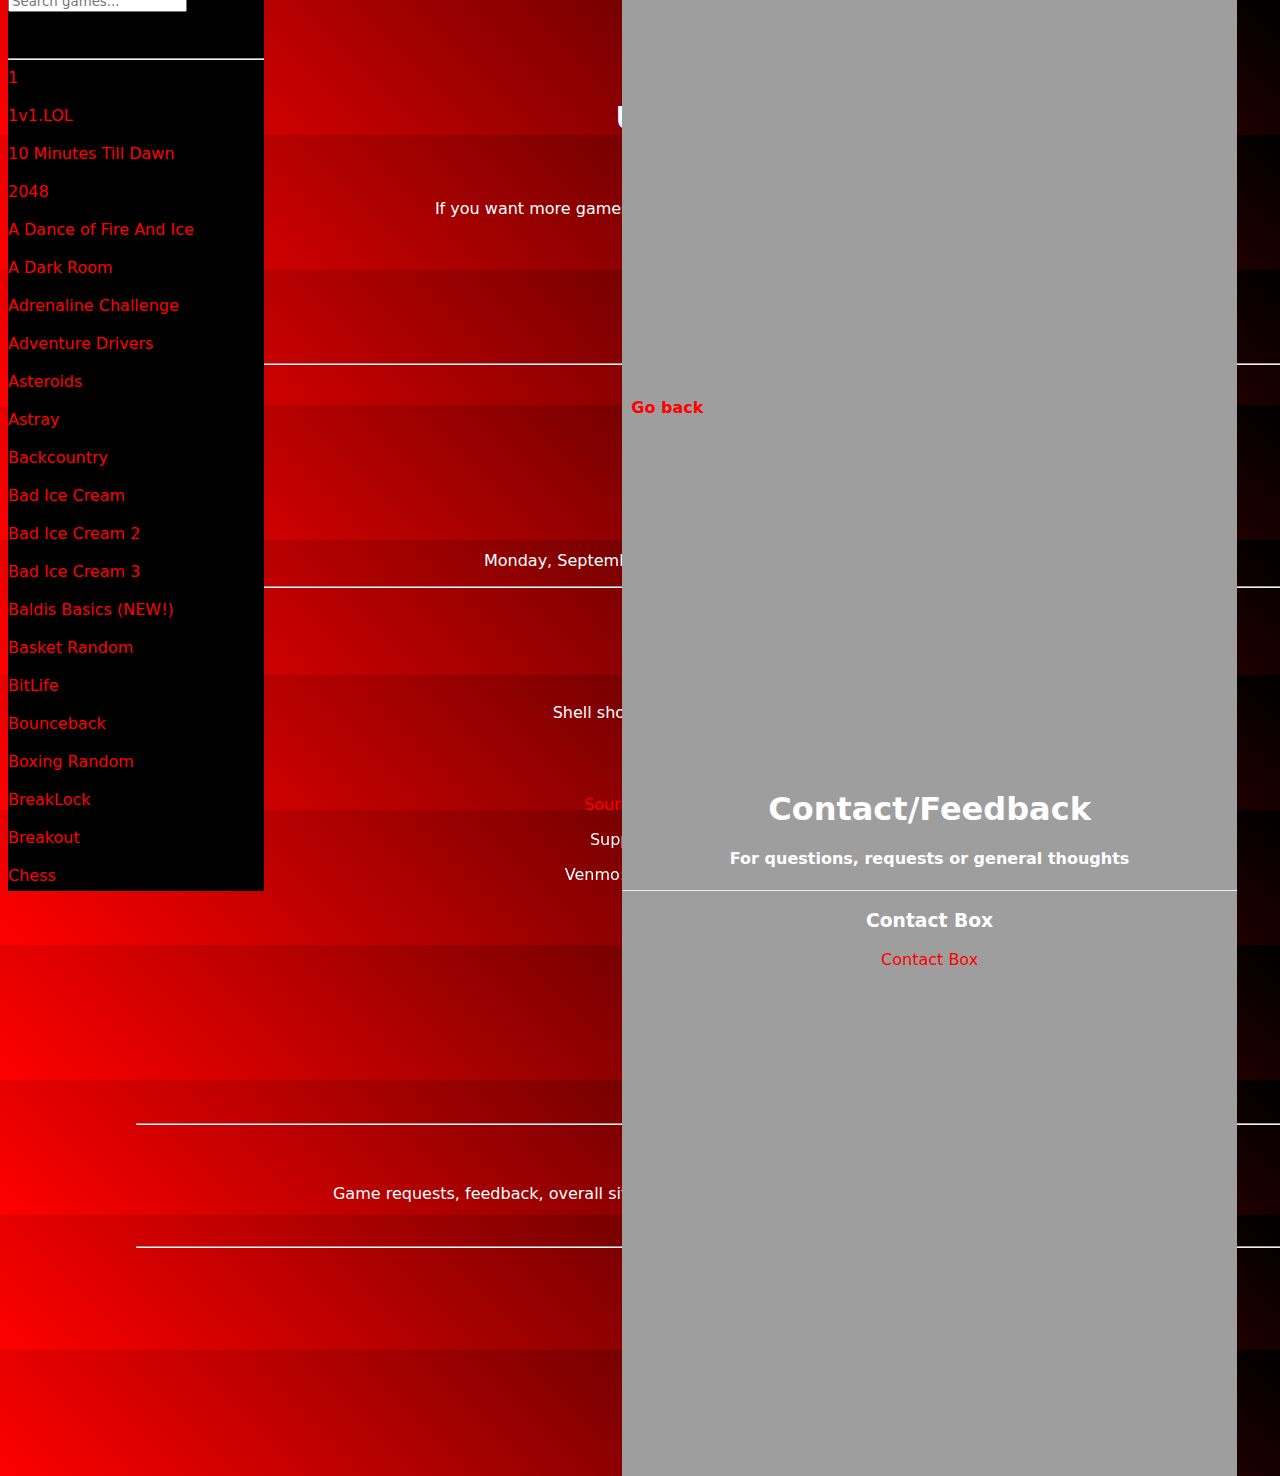
==== index.html @ 7733d987 "dd" ====
<!DOCTYPE html>
<html lang="en", id="html">
    <head>
    <meta charset="UTF-8">
    <meta name="description" content="The Best website for unblocked games!">
    <meta name="keywords" content="Games,Unblocked Games,Unity,WebGL,Unblocked,Google Sites,tyler's game hub,tyler's unblocked games,tyler's games unblocked">
    <meta name="author" content="">
    <meta name="viewport" content="width=device-width, initial-scale=1.0">
    <title>Games from yours truly: Logan</title>
    <link rel="icon" type="image/x-icon" href="https://cdn-icons-png.flaticon.com/512/5930/5930147.png">
    <link rel="stylesheet" href="style.css" />
    
  </head>

      <body>
        
         <div class="heading" id="heading", style="transition-duration: 500ms; overflow-x: scroll;">

          <h1>Unblocked Games</h1>
          <h4>Website by: Logan McDermott</h4>
          <p>If you want more games ask me in person or js email me ig (1loganmcd@gmail.com)</p>
          <a href="https://github.com/loganius-ii">Link to my github if  your interested</a>
          <div>
            <h4>Theme:</h4>
            <button id="rb">Red</button>
            <button id="gb">Green</button>
            <br><br>
            <hr>
            <h1>Announcements:</h1>
            <br>
            <p>Saturday, September 21-</p><b>Shell Shockers is now working!</b>
            <p>Monday, September 23-Many games added, please request more games</p>
            <hr>
            <h1>Recently Added:
            </h1>
            <br>
            <p>Shell shockers actually WORKS!!!! (Updated 9/23/2024)</p>
            <p>Minecraft 1.8.8 (Multiplayer)</p>
            <p>Wordle Unlimited</p>
            <p>Baldis Basics</p>
            <p>Drift Boss!</p>
            <p>Smash Karts</p>
            <p>Krew io</p>
            <p>Subway Surfers</p>
            <p>Getting Over It (Scratch)</p>
            <p>Kunker io</p>
            <p>Gartic Phone!</p>
            <p>More Coming Soon!</p>
            <hr>
            <h3>Want to contact me?</h1>
              <p>Game requests, feedback, overall site improvements and feature implementation. Your feedback is important!</p>
              <a href="index.html">Click here</a>
            <hr>
            <h1>Link to ROMs:</h1>
            <a href="https://drive.google.com/drive/folders/1i21xZNOgZLK6ZDEhJhfzi3HVEm09MRxJ">ROMS</a>
            <div class="contact" id="contact">
              <br>
              <h1>Contact/Feedback</h1>
              <h4>For questions, requests or general thoughts</h4>
              <hr>
              <h3>Contact Box</h3><!-- Start BawkBox Code--><script data-sil-id="66eb425a67c1b4001e994730">var loadWidget = function() { var d = document, w = window, l = window.location,p = l.protocol == "file:" ? "http://" : "//"; if (!w.WS) w.WS = {}; c = w.WS; var m=function(t, o){ var e = d.getElementsByTagName("script"); e=e[e.length-1]; var n = d.createElement(t); if (t=="script") {n.async=true;} for (k in o) n[k] = o[k]; e.parentNode.insertBefore(n, e)}; m("script", { src: p + "bawkbox.com/widget/contact/66eb425a67c1b4001e994730?page=" +encodeURIComponent(l+''), type: 'text/javascript' }); c.load_net = m; }; if(window.Squarespace){ document.addEventListener('DOMContentLoaded', loadWidget); setTimeOut(function(){ document.addEventListener('DOMContentLoaded', loadWidget); }, 3000) } else { loadWidget() } </script><div class="sil-widget-contact sil-widget" id="sil-widget-66eb425a67c1b4001e994730"><a href="//bawkbox.com/install/contact">Contact Box</a></div><!-- End BawkBox Code-->
              <br><br>
              <div class="exit"><a href="#contact"><h4>Go back</h4></a></div>
              
            </div>
          </div>
        
        </div>
        <br><br><br><br>
        <div class="item", id="item" style="height: 100%; bottom: 1%;">
          <input type="text" id="searchBox" placeholder="Search games..." onkeyup="searchGames()">
          <div id="searchResults"></div>
          <br><br>
          <hr>
          <a href="1">1</a>
          <br><br>
          <a href="1v1.lol">1v1.LOL</a>
          <br><br>
          <a href="10minutestilldawn">10 Minutes Till Dawn</a>
          <br><br>
          <a href="2048">2048</a>
          <br><br>
          <a href="adanceoffireandice">A Dance of Fire And Ice</a>
          <br><br>
          <a href="adarkroom">A Dark Room</a>
          <br><br>
          <a href="adrenalinechallenge">Adrenaline Challenge</a>
          <br><br>
          <a href="adventuredrivers">Adventure Drivers</a>
          <br><br>
          <a href="asteroids">Asteroids</a>
          <br><br>
          <a href="astray">Astray</a>
          <br><br>
          <a href="backcountry">Backcountry</a>
          <br><br>
          <a href="badicecream">Bad Ice Cream</a>
          <br><br>
          <a href="badicecream2">Bad Ice Cream 2</a>
          <br><br>
          <a href="badicecream3">Bad Ice Cream 3</a>
          <br><br>
          <a href="baldis-basics-master/">Baldis Basics (NEW!)</a>
          <br><br>
          <a href="basketrandom">Basket Random</a>
          <br><br>
          <a href="bitlife">BitLife</a>
          <br><br>
          <a href="bounceback">Bounceback</a>
          <br><br>
          <a href="boxingrandom">Boxing Random</a>
          <br><br>
          <a href="breaklock">BreakLock</a>
          <br><br>
          <a href="breakout">Breakout</a>
          <br><br>
          <a href="chess">Chess</a>
          <br><br>
          <a href="chromedino">Chrome Dino</a>
          <br><br>
          <a href="connect3">Connect 3</a>
          <br><br>
          <a href="cookieclicker">Cookie Clicker</a>
          <br><br>
          <a href="cubefield">Cubefield</a>
          <br><br>
          <a href="doodlejump">Doodle Jump</a>
          <br><br>
          <a href="driftboss/">Drift Boss</a>
          <br><br>
          <a href="ducklife">Duck Life</a>
          <br><br>
          <a href="ducklife2">Duck Life 2</a>
          <br><br>
          <a href="ducklife3">Duck Life 3</a>
          <br><br>
          <a href="ducklife4">Duck Life 4</a>
          <br><br>
          <a href="edgesurf">Edge Surf</a>
          
          <br><br>
          <a href="evilglitch">Evil Glitch</a>
          <br><br>
          <a href="factoryballsforever">Factory Balls Forever</a>
          <br><br>
          <a href="fireboyandwatergirlintheforesttemple">Fireboy and Watergirl in the Forest Temple</a>
          <br><br>
          <a href="flappybird">Flappy Bird</a>
          <br><br>
          <a href="friendlyfire">Friendly Fire</a>
          <br><br>
          <a href="garticphone/">Gartic Phone</a>
          <br><br>
          <a href="geometrydash">Geometry Dash</a>
          <br><br>
          <a href="gettingoverit/">Getting Over it (Scratch)</a>
          <br><br>
          <a href="gopherkart">Gopher Kart</a>
          <br><br>
          <a href="hextris">Hextris</a>
          <br><br>
          <a href="iceagebabyadventure">Ice Age Baby Adventure</a>
          <br><br>
          <a href="jumpingfrogspuzzle">Jumping frogs puzzle</a>
          <br><br>
          <a href="konnekt">Konnekt</a>
          <br><br>
          <a href="krewio/">Krew.io</a>
          <br><br>
          <a href="krunkerio/">Krunker.io</a>
          <br><br>
          <a href="minecraft0.30">Minecraft 0.30</a>
          <br><br>
          <a href="minecraft1.3">Minecraft 1.3</a>
          <br><br>
          <a href="minecraft1.5.2">Minecraft 1.5.2</a>
          <br><br>
          <a href="minecraft1.8/EaglercraftX_1.8_u32_Offline_Signed.html">Minecraft 1.8 (NEW!)</a>
          <br><br>
          <a href="minecraft1.8.8/eaglercraft.1.8.8.html">Minecraft 1.8.8 (Multiplayer Only)</a>
          <br><br>
          <a href="motox3m2">Moto X3M 2</a>
          <br><br>
          <a href="ovo">OvO</a>
          <br><br>
          <a href="pacman">Pac-Man</a>
          <br><br>
          <a href="pushback">Pushback</a>
          <br><br>
          <a href="racer">Racer</a>
          <br><br>
          <a href="radiusraid">Radius Raid</a>
          <br><br>
          <a href="retrobowl">Retro Bowl</a>
          <br><br>
          <a href="retrohaunt">Retrohaunt</a>
          <br><br>
          <a href="riddleschool">Riddle School</a>
          <br><br>
          <a href="riddleschool2">Riddle School 2</a>
          <br><br>
          <a href="riddleschool3">Riddle School 3</a>
          <br><br>
          <a href="riddleschool4">Riddle School 4</a>
          <br><br>
          <a href="riddleschool5">Riddle School 5</a>
          <br><br>
          <a href="roadblocks">Roadblocks</a>
          <br><br>
          <a href="run3/">Run 3</a>
          <br><br>
          <a href="sleepingbeauty">Sleeping Beauty</a>
          <br><br>
          <a href="slope">Slope</a>
          <br><br>
          <a href="snake">Snake</a>
          <br><br>
          <a href="snowrider3d">Snow Rider 3D</a>
          <br><br>
          <a href="smashcarts/">Smash Karts</a>
          <br><br>
          <a href="soccerrandom">Soccer Random</a>
          <br><br>
          <a href="spacecompany">Space Company</a>
          <br><br>
          <a href="spaceinvaders">Space Invaders</a>
          <br><br>
          <a href="subwaysurfers/">Subway Surfers</a>
          <br><br>
          <a href="main.html">Shell Shockers</a>
          <br><br>
          <a href="tetris">Tetris</a>
          <br><br>
          <a href="thechromaincident">The Chroma Incident</a>
          <br><br>
          <a href="thereisnogame">THERE IS NO GAME!</a>
          <br><br>
          <a href="towermaster">Tower Master</a>
          <br><br>
          <a href="tunnelrush">Tunnel Rush</a>
          <br><br>
          <a href="underrun">Under Run</a>
          <br><br>
          <a href="vex3">Vex 3</a>
          <br><br>
          <a href="vex4">Vex 4</a>
          <br><br>
          <a href="vex5">Vex 5</a>
          <br><br>
          <a href="vex6">Vex 6</a>
          <br><br>
          <a href="vex7">Vex 7</a>
          <br><br>
          <a href="volleyrandom">Volley Random</a>
          <br><br>
          <a href="webretro">Webretro (retro console emulator)</a>
          <br><br>
          <a href="wordle_ultd/">Wordle Unlimited (NEW!)</a>
          <br><br>
          <a href="worldshardestgame">World's Hardest Game</a>
          <br><br>
          <a href="worldshardestgame2">World's Hardest Game 2</a>
          <br><br>
          <a href="xx142b2.exe">xx142-b2.exe</a>
          <br><br>
          <a href="PlayStation/PlayStation.htm">Playstation Emulator (NEW!)</a>
          <br><br>
          <a href="PS2 Emulator/">PS 2 Emulator (WIP)</a>
          <br><br>
          <a href="VirtualXP/VirtualXP.htm">Windows XP Emulator (NEW!)</a>
        </div>
        <p>(More games coming soon!)</p>

        <footer>
            <div class="footer">
              <a href="https://github.com/loganius-ii/game">Source Code</a>
              &nbsp;
              <p>Support me!</p>
              <p>Venmo: @lil_lolo_jr</p>
              
            </div>
        </footer>
    </body>



    <script>
      const rb = document.getElementById("rb")
      const gb = document.getElementById("gb")
      const slider = document.getElementById('slider')
      const item = document.getElementById('item')
      


      item.style.transitionDuration = "1300ms"
      item.style.transform = "translateX(0)"

      if(!localStorage.getItem("restart")){
        localStorage.clear();
        localStorage.setItem("restart", "restart")
        
      }

      if(localStorage.getItem('color1')){
        document.querySelectorAll('a').forEach(link => {
          link.style.color = localStorage.getItem('color1');
      }
    )
        if(localStorage.getItem('color1') == "red"){
          document.getElementById("html").style.backgroundImage = "linear-gradient(45deg, red, rgb(0, 0, 0))";
        }
        else if(localStorage.getItem('color1') == 'green'){
          document.getElementById("html").style.backgroundImage = "linear-gradient(45deg, green, rgb(0, 0, 0))";
        }
    }
      else{
        document.getElementById("html").style.backgroundImage = "linear-gradient(45deg, red, rgb(0, 0, 0))";
      }


      rb.addEventListener("click", ()=>{
        console.log("Switched")
        localStorage.setItem('color1', 'red')
        document.querySelectorAll('a').forEach(link => {
    link.style.color = 'red';
        document.getElementById("html").style.backgroundImage = "linear-gradient(45deg, red, rgb(0, 0, 0))";
});
      })
      gb.addEventListener("click", ()=>{
        localStorage.setItem('color1','green')
        document.querySelectorAll('a').forEach(link => {
          link.style.color = 'green';
        })
        document.getElementById("html").style.backgroundImage = "linear-gradient(45deg, green, rgb(0, 0, 0))";
      })
      
      
      function searchGames() {
            const input = document.getElementById('searchBox').value.toLowerCase();
            const links = document.querySelectorAll('#item a');
            const resultsDiv = document.getElementById('searchResults');
            const color1 = localStorage.getItem('color1') || 'red'; // Default to black if color1 is not set
            const addedLinks = new Set(); // Track added links to avoid duplicates

            resultsDiv.innerHTML = '';
            resultsDiv.style.color = color1; // Apply the color from localStorage

            // If the input is empty, clear the results and return
            if (!input) {
                resultsDiv.style.display = 'none';
                return;
            } else {
                resultsDiv.style.display = 'block';
            }

            let found = false;
            links.forEach(link => {
                const linkText = link.textContent.toLowerCase();
                if (linkText.includes(input) && !addedLinks.has(linkText)) {
                    resultsDiv.innerHTML += `<a href="${link.getAttribute('href')}" style="color:${color1}">${link.textContent}</a><br><br>`;
                    addedLinks.add(linkText); // Add the link to the set to avoid duplicates
                    found = true;
                }
            });

            if (!found) {
                resultsDiv.innerHTML = 'No matches found.';
            }
        }
    </script>
</html>
---- style.css ----
* {
  font-family: system-ui, -apple-system, BlinkMacSystemFont, 'Segoe UI', Roboto, Oxygen, Ubuntu, Cantarell, 'Open Sans', 'Helvetica Neue', sans-serif;
}

html {
  
  background-image: (45deg, red, rgb(0, 0, 0));
  color: #ffffff;
  font-family: Inter sans-serif;
  transition-duration: 500ms;
  }
  .heading {
    text-align: center;
    position: absolute;
    width: 100%;
    padding: 10%;
    top: -50px;

              }
  .footer {
    position: fixed;
    left: 0;
    bottom:0;
    width: 100%;
    text-align: center;
  }
  a:link {
    color: #ff0000;
    background-color: transparent;
    text-decoration: none;
    transition-duration: 500ms;
  }
  a:visited {
    color: #ffee02;
    background-color: transparent;
    text-decoration: none;
  }
  a:hover {
    color: #ff0000;
    background-color: transparent;
    text-decoration: none;
    font-size: larger;
  }

div.item {
  width: 20vw;
  height: 95%;
  background-color: #000000;
  position: fixed;
  overflow: scroll;
  transition-duration: 500ms;

  transform: translateX(-100%);
}


.switch {
  position: relative;
  display: inline-block;
  width: 60px;
  height: 34px;
  padding: 2px;
}

.switch input {
  opacity: 0;
  width: 0;
  height: 0;
}

.slider {
  position: absolute;
  top: 0;
  left: 0;
  right: 0;
  bottom: 0;
  background-color: #ccc;
  transition: .4s;
  border-radius: 34px;
}

.slider:before {
  position: absolute;
  content: "";
  height: 26px;
  width: 26px;
  left: 4px;
  bottom: 4px;
  background-color: white;
  transition: .4s;
  border-radius: 50%;
}

.switch input:checked + .slider {
  background-color: #000000;
}

.switch input:checked + .slider:before {
  transform: translateX(26px);
}

.contact {
  left: 40%;
  top: -20%;
  position: absolute;
  width: 40%;
  height: 200%;
  background-color: rgb(158, 158, 158);
  align-items: center;
  align-content: center;
  transition-duration: 500ms;
  z-index: 1;
  
  
}

.contact h1 {
  margin-top: -400px;
}
.exit {
  position: absolute;
  height: 10px;
  width: 90px;
  top: 24%;
  left: auto;
  transition-duration: 400ms;
  z-index: 20;
}

.exit:hover {
  transform: translateY(-10px);
  cursor: pointer;

}

 .contact:target{
  display: none;
}

button {
  background-color: white;
  border-radius: 10px;
  width: 100px;
  font-family:'Franklin Gothic Medium', 'Arial Narrow', Arial, sans-serif;
  transition-duration: 500ms;
}

button:hover{
  background-color: #ccc;
  transform: scale(1.2);
}
/* Add this to your existing CSS */

@keyframes fadeIn {
  from {
    opacity: 0;
  }
  to {
    opacity: 1;
  }
}

body {
  animation: fadeIn 1.5s ease-in-out;
}
/* Add this to your existing CSS */

@keyframes slideIn {
  from {
    transform: translateX(-100%);
  }
  to {
    transform: translateX(0);
  }
}

div.item {
  animation: slideIn 1s ease-out forwards;
}
/* Add this to your existing CSS */

@keyframes bounceIn {
  0% {
    transform: scale(0.3);
    opacity: 0;
  }
  50% {
    transform: scale(1.05);
    opacity: 1;
  }
  70% {
    transform: scale(0.9);
  }
  100% {
    transform: scale(1);
  }
}

.heading h1, .heading h4 {
  animation: bounceIn 1s ease-out;
}
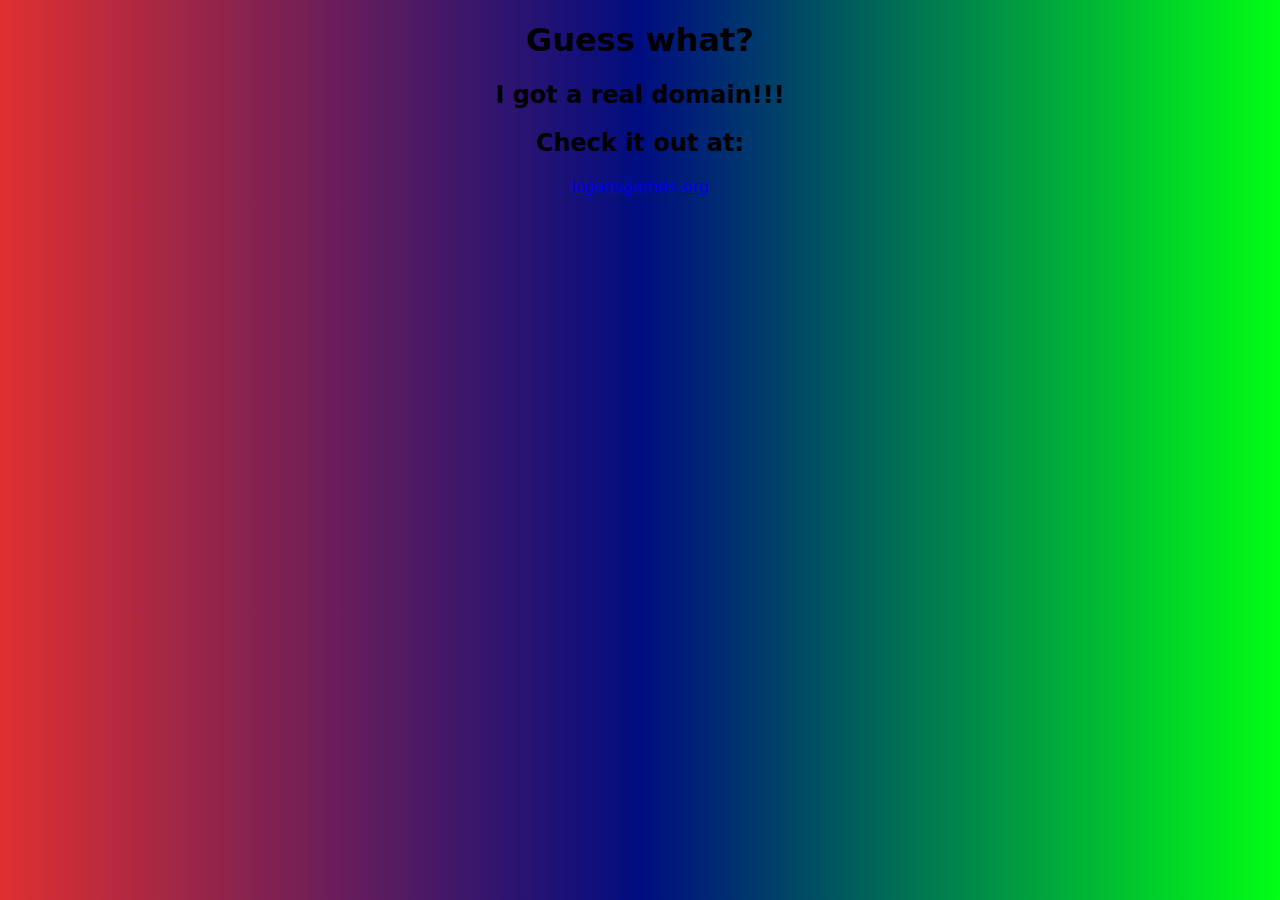
==== commit 5535331d: "d" ====
--- a/index.html
+++ b/index.html
@@ -1,372 +1,22 @@
 <!DOCTYPE html>
-<html lang="en", id="html">
-    <head>
-    <meta charset="UTF-8">
-    <meta name="description" content="The Best website for unblocked games!">
-    <meta name="keywords" content="Games,Unblocked Games,Unity,WebGL,Unblocked,Google Sites,tyler's game hub,tyler's unblocked games,tyler's games unblocked">
-    <meta name="author" content="">
-    <meta name="viewport" content="width=device-width, initial-scale=1.0">
-    <title>Games from yours truly: Logan</title>
-    <link rel="icon" type="image/x-icon" href="https://cdn-icons-png.flaticon.com/512/5930/5930147.png">
-    <link rel="stylesheet" href="style.css" />
-    
-  </head>
+<html lang="en">
+<head>
+  <meta charset="UTF-8">
+  <meta name="viewport" content="width=device-width, initial-scale=1.0">
+  <title>GUESS WHAT?!</title>
 
-      <body>
-        
-         <div class="heading" id="heading", style="transition-duration: 500ms; overflow-x: scroll;">
-
-          <h1>Unblocked Games</h1>
-          <h4>Website by: Logan McDermott</h4>
-          <p>If you want more games ask me in person or js email me ig (1loganmcd@gmail.com)</p>
-          <a href="https://github.com/loganius-ii">Link to my github if  your interested</a>
-          <div>
-            <h4>Theme:</h4>
-            <button id="rb">Red</button>
-            <button id="gb">Green</button>
-            <br><br>
-            <hr>
-            <h1>Announcements:</h1>
-            <br>
-            <p>Saturday, September 21-</p><b>Shell Shockers is now working!</b>
-            <p>Monday, September 23-Many games added, please request more games</p>
-            <hr>
-            <h1>Recently Added:
-            </h1>
-            <br>
-            <p>Shell shockers actually WORKS!!!! (Updated 9/23/2024)</p>
-            <p>Minecraft 1.8.8 (Multiplayer)</p>
-            <p>Wordle Unlimited</p>
-            <p>Baldis Basics</p>
-            <p>Drift Boss!</p>
-            <p>Smash Karts</p>
-            <p>Krew io</p>
-            <p>Subway Surfers</p>
-            <p>Getting Over It (Scratch)</p>
-            <p>Kunker io</p>
-            <p>Gartic Phone!</p>
-            <p>More Coming Soon!</p>
-            <hr>
-            <h3>Want to contact me?</h1>
-              <p>Game requests, feedback, overall site improvements and feature implementation. Your feedback is important!</p>
-              <a href="index.html">Click here</a>
-            <hr>
-            <h1>Link to ROMs:</h1>
-            <a href="https://drive.google.com/drive/folders/1i21xZNOgZLK6ZDEhJhfzi3HVEm09MRxJ">ROMS</a>
-            <div class="contact" id="contact">
-              <br>
-              <h1>Contact/Feedback</h1>
-              <h4>For questions, requests or general thoughts</h4>
-              <hr>
-              <h3>Contact Box</h3><!-- Start BawkBox Code--><script data-sil-id="66eb425a67c1b4001e994730">var loadWidget = function() { var d = document, w = window, l = window.location,p = l.protocol == "file:" ? "http://" : "//"; if (!w.WS) w.WS = {}; c = w.WS; var m=function(t, o){ var e = d.getElementsByTagName("script"); e=e[e.length-1]; var n = d.createElement(t); if (t=="script") {n.async=true;} for (k in o) n[k] = o[k]; e.parentNode.insertBefore(n, e)}; m("script", { src: p + "bawkbox.com/widget/contact/66eb425a67c1b4001e994730?page=" +encodeURIComponent(l+''), type: 'text/javascript' }); c.load_net = m; }; if(window.Squarespace){ document.addEventListener('DOMContentLoaded', loadWidget); setTimeOut(function(){ document.addEventListener('DOMContentLoaded', loadWidget); }, 3000) } else { loadWidget() } </script><div class="sil-widget-contact sil-widget" id="sil-widget-66eb425a67c1b4001e994730"><a href="//bawkbox.com/install/contact">Contact Box</a></div><!-- End BawkBox Code-->
-              <br><br>
-              <div class="exit"><a href="#contact"><h4>Go back</h4></a></div>
-              
-            </div>
-          </div>
-        
-        </div>
-        <br><br><br><br>
-        <div class="item", id="item" style="height: 100%; bottom: 1%;">
-          <input type="text" id="searchBox" placeholder="Search games..." onkeyup="searchGames()">
-          <div id="searchResults"></div>
-          <br><br>
-          <hr>
-          <a href="1">1</a>
-          <br><br>
-          <a href="1v1.lol">1v1.LOL</a>
-          <br><br>
-          <a href="10minutestilldawn">10 Minutes Till Dawn</a>
-          <br><br>
-          <a href="2048">2048</a>
-          <br><br>
-          <a href="adanceoffireandice">A Dance of Fire And Ice</a>
-          <br><br>
-          <a href="adarkroom">A Dark Room</a>
-          <br><br>
-          <a href="adrenalinechallenge">Adrenaline Challenge</a>
-          <br><br>
-          <a href="adventuredrivers">Adventure Drivers</a>
-          <br><br>
-          <a href="asteroids">Asteroids</a>
-          <br><br>
-          <a href="astray">Astray</a>
-          <br><br>
-          <a href="backcountry">Backcountry</a>
-          <br><br>
-          <a href="badicecream">Bad Ice Cream</a>
-          <br><br>
-          <a href="badicecream2">Bad Ice Cream 2</a>
-          <br><br>
-          <a href="badicecream3">Bad Ice Cream 3</a>
-          <br><br>
-          <a href="baldis-basics-master/">Baldis Basics (NEW!)</a>
-          <br><br>
-          <a href="basketrandom">Basket Random</a>
-          <br><br>
-          <a href="bitlife">BitLife</a>
-          <br><br>
-          <a href="bounceback">Bounceback</a>
-          <br><br>
-          <a href="boxingrandom">Boxing Random</a>
-          <br><br>
-          <a href="breaklock">BreakLock</a>
-          <br><br>
-          <a href="breakout">Breakout</a>
-          <br><br>
-          <a href="chess">Chess</a>
-          <br><br>
-          <a href="chromedino">Chrome Dino</a>
-          <br><br>
-          <a href="connect3">Connect 3</a>
-          <br><br>
-          <a href="cookieclicker">Cookie Clicker</a>
-          <br><br>
-          <a href="cubefield">Cubefield</a>
-          <br><br>
-          <a href="doodlejump">Doodle Jump</a>
-          <br><br>
-          <a href="driftboss/">Drift Boss</a>
-          <br><br>
-          <a href="ducklife">Duck Life</a>
-          <br><br>
-          <a href="ducklife2">Duck Life 2</a>
-          <br><br>
-          <a href="ducklife3">Duck Life 3</a>
-          <br><br>
-          <a href="ducklife4">Duck Life 4</a>
-          <br><br>
-          <a href="edgesurf">Edge Surf</a>
-          
-          <br><br>
-          <a href="evilglitch">Evil Glitch</a>
-          <br><br>
-          <a href="factoryballsforever">Factory Balls Forever</a>
-          <br><br>
-          <a href="fireboyandwatergirlintheforesttemple">Fireboy and Watergirl in the Forest Temple</a>
-          <br><br>
-          <a href="flappybird">Flappy Bird</a>
-          <br><br>
-          <a href="friendlyfire">Friendly Fire</a>
-          <br><br>
-          <a href="garticphone/">Gartic Phone</a>
-          <br><br>
-          <a href="geometrydash">Geometry Dash</a>
-          <br><br>
-          <a href="gettingoverit/">Getting Over it (Scratch)</a>
-          <br><br>
-          <a href="gopherkart">Gopher Kart</a>
-          <br><br>
-          <a href="hextris">Hextris</a>
-          <br><br>
-          <a href="iceagebabyadventure">Ice Age Baby Adventure</a>
-          <br><br>
-          <a href="jumpingfrogspuzzle">Jumping frogs puzzle</a>
-          <br><br>
-          <a href="konnekt">Konnekt</a>
-          <br><br>
-          <a href="krewio/">Krew.io</a>
-          <br><br>
-          <a href="krunkerio/">Krunker.io</a>
-          <br><br>
-          <a href="minecraft0.30">Minecraft 0.30</a>
-          <br><br>
-          <a href="minecraft1.3">Minecraft 1.3</a>
-          <br><br>
-          <a href="minecraft1.5.2">Minecraft 1.5.2</a>
-          <br><br>
-          <a href="minecraft1.8/EaglercraftX_1.8_u32_Offline_Signed.html">Minecraft 1.8 (NEW!)</a>
-          <br><br>
-          <a href="minecraft1.8.8/eaglercraft.1.8.8.html">Minecraft 1.8.8 (Multiplayer Only)</a>
-          <br><br>
-          <a href="motox3m2">Moto X3M 2</a>
-          <br><br>
-          <a href="ovo">OvO</a>
-          <br><br>
-          <a href="pacman">Pac-Man</a>
-          <br><br>
-          <a href="pushback">Pushback</a>
-          <br><br>
-          <a href="racer">Racer</a>
-          <br><br>
-          <a href="radiusraid">Radius Raid</a>
-          <br><br>
-          <a href="retrobowl">Retro Bowl</a>
-          <br><br>
-          <a href="retrohaunt">Retrohaunt</a>
-          <br><br>
-          <a href="riddleschool">Riddle School</a>
-          <br><br>
-          <a href="riddleschool2">Riddle School 2</a>
-          <br><br>
-          <a href="riddleschool3">Riddle School 3</a>
-          <br><br>
-          <a href="riddleschool4">Riddle School 4</a>
-          <br><br>
-          <a href="riddleschool5">Riddle School 5</a>
-          <br><br>
-          <a href="roadblocks">Roadblocks</a>
-          <br><br>
-          <a href="run3/">Run 3</a>
-          <br><br>
-          <a href="sleepingbeauty">Sleeping Beauty</a>
-          <br><br>
-          <a href="slope">Slope</a>
-          <br><br>
-          <a href="snake">Snake</a>
-          <br><br>
-          <a href="snowrider3d">Snow Rider 3D</a>
-          <br><br>
-          <a href="smashcarts/">Smash Karts</a>
-          <br><br>
-          <a href="soccerrandom">Soccer Random</a>
-          <br><br>
-          <a href="spacecompany">Space Company</a>
-          <br><br>
-          <a href="spaceinvaders">Space Invaders</a>
-          <br><br>
-          <a href="subwaysurfers/">Subway Surfers</a>
-          <br><br>
-          <a href="main.html">Shell Shockers</a>
-          <br><br>
-          <a href="tetris">Tetris</a>
-          <br><br>
-          <a href="thechromaincident">The Chroma Incident</a>
-          <br><br>
-          <a href="thereisnogame">THERE IS NO GAME!</a>
-          <br><br>
-          <a href="towermaster">Tower Master</a>
-          <br><br>
-          <a href="tunnelrush">Tunnel Rush</a>
-          <br><br>
-          <a href="underrun">Under Run</a>
-          <br><br>
-          <a href="vex3">Vex 3</a>
-          <br><br>
-          <a href="vex4">Vex 4</a>
-          <br><br>
-          <a href="vex5">Vex 5</a>
-          <br><br>
-          <a href="vex6">Vex 6</a>
-          <br><br>
-          <a href="vex7">Vex 7</a>
-          <br><br>
-          <a href="volleyrandom">Volley Random</a>
-          <br><br>
-          <a href="webretro">Webretro (retro console emulator)</a>
-          <br><br>
-          <a href="wordle_ultd/">Wordle Unlimited (NEW!)</a>
-          <br><br>
-          <a href="worldshardestgame">World's Hardest Game</a>
-          <br><br>
-          <a href="worldshardestgame2">World's Hardest Game 2</a>
-          <br><br>
-          <a href="xx142b2.exe">xx142-b2.exe</a>
-          <br><br>
-          <a href="PlayStation/PlayStation.htm">Playstation Emulator (NEW!)</a>
-          <br><br>
-          <a href="PS2 Emulator/">PS 2 Emulator (WIP)</a>
-          <br><br>
-          <a href="VirtualXP/VirtualXP.htm">Windows XP Emulator (NEW!)</a>
-        </div>
-        <p>(More games coming soon!)</p>
-
-        <footer>
-            <div class="footer">
-              <a href="https://github.com/loganius-ii/game">Source Code</a>
-              &nbsp;
-              <p>Support me!</p>
-              <p>Venmo: @lil_lolo_jr</p>
-              
-            </div>
-        </footer>
-    </body>
-
-
-
-    <script>
-      const rb = document.getElementById("rb")
-      const gb = document.getElementById("gb")
-      const slider = document.getElementById('slider')
-      const item = document.getElementById('item')
-      
-
-
-      item.style.transitionDuration = "1300ms"
-      item.style.transform = "translateX(0)"
-
-      if(!localStorage.getItem("restart")){
-        localStorage.clear();
-        localStorage.setItem("restart", "restart")
-        
-      }
-
-      if(localStorage.getItem('color1')){
-        document.querySelectorAll('a').forEach(link => {
-          link.style.color = localStorage.getItem('color1');
-      }
-    )
-        if(localStorage.getItem('color1') == "red"){
-          document.getElementById("html").style.backgroundImage = "linear-gradient(45deg, red, rgb(0, 0, 0))";
-        }
-        else if(localStorage.getItem('color1') == 'green'){
-          document.getElementById("html").style.backgroundImage = "linear-gradient(45deg, green, rgb(0, 0, 0))";
-        }
+</head>
+<body>
+  <style>
+    html{
+      text-align: center;
+      font-family: system-ui, -apple-system, BlinkMacSystemFont, 'Segoe UI', Roboto, Oxygen, Ubuntu, Cantarell, 'Open Sans', 'Helvetica Neue', sans-serif;
+      background-image: linear-gradient(to left, rgb(0, 255, 21), rgb(0, 13, 128), rgb(223, 48, 48));
     }
-      else{
-        document.getElementById("html").style.backgroundImage = "linear-gradient(45deg, red, rgb(0, 0, 0))";
-      }
-
-
-      rb.addEventListener("click", ()=>{
-        console.log("Switched")
-        localStorage.setItem('color1', 'red')
-        document.querySelectorAll('a').forEach(link => {
-    link.style.color = 'red';
-        document.getElementById("html").style.backgroundImage = "linear-gradient(45deg, red, rgb(0, 0, 0))";
-});
-      })
-      gb.addEventListener("click", ()=>{
-        localStorage.setItem('color1','green')
-        document.querySelectorAll('a').forEach(link => {
-          link.style.color = 'green';
-        })
-        document.getElementById("html").style.backgroundImage = "linear-gradient(45deg, green, rgb(0, 0, 0))";
-      })
-      
-      
-      function searchGames() {
-            const input = document.getElementById('searchBox').value.toLowerCase();
-            const links = document.querySelectorAll('#item a');
-            const resultsDiv = document.getElementById('searchResults');
-            const color1 = localStorage.getItem('color1') || 'red'; // Default to black if color1 is not set
-            const addedLinks = new Set(); // Track added links to avoid duplicates
-
-            resultsDiv.innerHTML = '';
-            resultsDiv.style.color = color1; // Apply the color from localStorage
-
-            // If the input is empty, clear the results and return
-            if (!input) {
-                resultsDiv.style.display = 'none';
-                return;
-            } else {
-                resultsDiv.style.display = 'block';
-            }
-
-            let found = false;
-            links.forEach(link => {
-                const linkText = link.textContent.toLowerCase();
-                if (linkText.includes(input) && !addedLinks.has(linkText)) {
-                    resultsDiv.innerHTML += `<a href="${link.getAttribute('href')}" style="color:${color1}">${link.textContent}</a><br><br>`;
-                    addedLinks.add(linkText); // Add the link to the set to avoid duplicates
-                    found = true;
-                }
-            });
-
-            if (!found) {
-                resultsDiv.innerHTML = 'No matches found.';
-            }
-        }
-    </script>
-</html>
-
+  </style>
+  <h1>Guess what?</h1>
+  <h2>I got a real domain!!!</h2>
+  <h2>Check it out at:</h2>
+  <a href="logansgames.org">logansgames.org</a>
+</body>
+</html>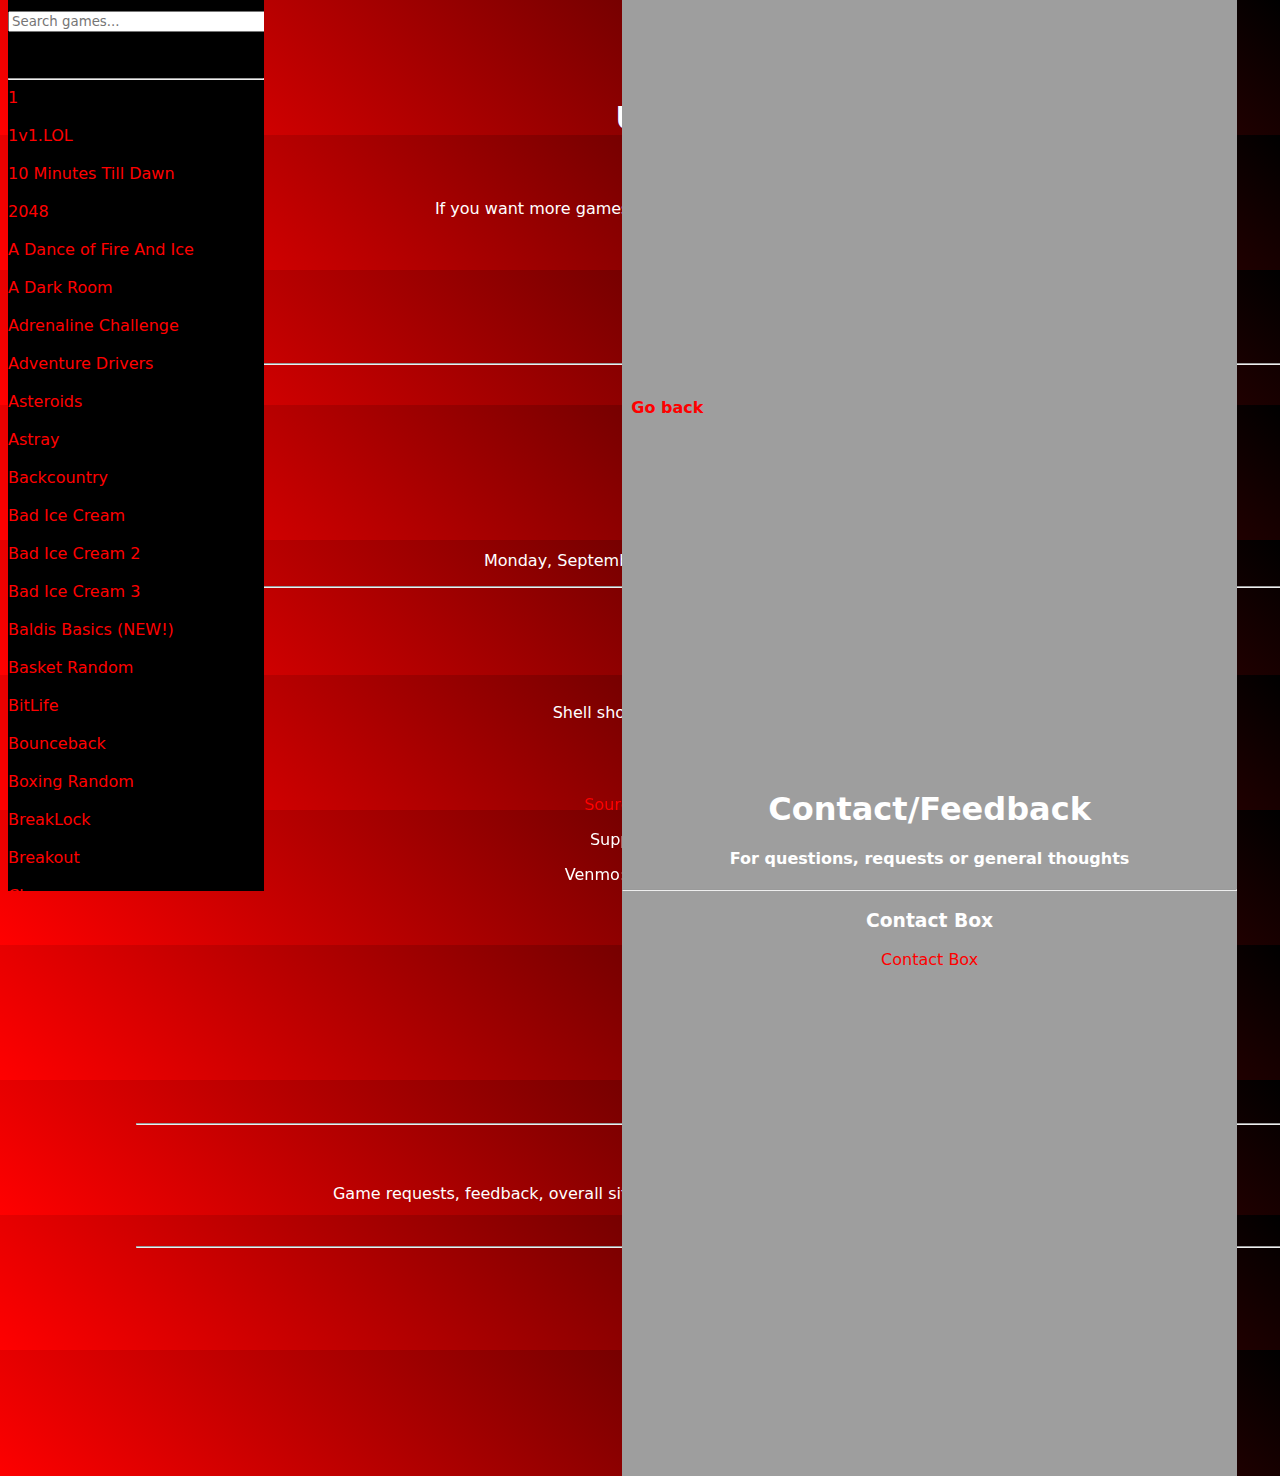
==== commit 8b6b13a3: "Rename old.html to index.html" ====
--- a/index.html
+++ b/index.html
@@ -1,22 +1,374 @@
 <!DOCTYPE html>
-<html lang="en">
-<head>
-  <meta charset="UTF-8">
-  <meta name="viewport" content="width=device-width, initial-scale=1.0">
-  <title>GUESS WHAT?!</title>
-
-</head>
-<body>
-  <style>
-    html{
-      text-align: center;
-      font-family: system-ui, -apple-system, BlinkMacSystemFont, 'Segoe UI', Roboto, Oxygen, Ubuntu, Cantarell, 'Open Sans', 'Helvetica Neue', sans-serif;
-      background-image: linear-gradient(to left, rgb(0, 255, 21), rgb(0, 13, 128), rgb(223, 48, 48));
+<html lang="en", id="html">
+    <head>
+    <meta charset="UTF-8">
+    <meta name="description" content="Educational Games for learning K-12 students!">
+    <meta name="keywords" content="educational games, learning games, HTML5 games, school-friendly games, online learning, interactive learning, math games, logic puzzles, problem-solving, educational technology, student resources, educational entertainment, fun learning activities, safe for school, unblocked games">
+    <meta name="author" content="Educators Rising">
+    <meta name="viewport" content="width=device-width, initial-scale=1.0">
+    <title>Games from yours truly: Logan</title>
+    <link rel="icon" type="image/x-icon" href="https://cdn-icons-png.flaticon.com/512/5930/5930147.png">
+    <link rel="stylesheet" href="style.css" />
+    
+  </head>
+
+      <body>
+        
+         <div class="heading" id="heading", style="transition-duration: 500ms; overflow-x: scroll;">
+
+          <h1>Unblocked Games</h1>
+          <h4>Website by: Logan McDermott</h4>
+          <p>If you want more games ask me in person or js email me ig (1loganmcd@gmail.com)</p>
+          <a href="https://github.com/loganius-ii">Link to my github if  your interested</a>
+          <div>
+            <h4>Theme:</h4>
+            <button id="rb">Red</button>
+            <button id="gb">Green</button>
+            <br><br>
+            <hr>
+            <h1>Announcements:</h1>
+            <br>
+            <p>Saturday, September 21-</p><b>Shell Shockers is now working!</b>
+            <p>Monday, September 23-Many games added, please request more games</p>
+            <hr>
+            <h1>Recently Added:
+            </h1>
+            <br>
+            <p>Shell shockers actually WORKS!!!! (Updated 9/23/2024)</p>
+            <p>Minecraft 1.8.8 (Multiplayer)</p>
+            <p>Wordle Unlimited</p>
+            <p>Baldis Basics</p>
+            <p>Drift Boss!</p>
+            <p>Smash Karts</p>
+            <p>Krew io</p>
+            <p>Subway Surfers</p>
+            <p>Getting Over It (Scratch)</p>
+            <p>Kunker io</p>
+            <p>Gartic Phone!</p>
+            <p>More Coming Soon!</p>
+            <hr>
+            <h3>Want to contact me?</h1>
+              <p>Game requests, feedback, overall site improvements and feature implementation. Your feedback is important!</p>
+              <a href="index.html">Click here</a>
+            <hr>
+            <h1>Link to ROMs:</h1>
+            <a href="https://drive.google.com/drive/folders/1i21xZNOgZLK6ZDEhJhfzi3HVEm09MRxJ">ROMS</a>
+            <div class="contact" id="contact">
+              <br>
+              <h1>Contact/Feedback</h1>
+              <h4>For questions, requests or general thoughts</h4>
+              <hr>
+              <h3>Contact Box</h3><!-- Start BawkBox Code--><script data-sil-id="66eb425a67c1b4001e994730">var loadWidget = function() { var d = document, w = window, l = window.location,p = l.protocol == "file:" ? "http://" : "//"; if (!w.WS) w.WS = {}; c = w.WS; var m=function(t, o){ var e = d.getElementsByTagName("script"); e=e[e.length-1]; var n = d.createElement(t); if (t=="script") {n.async=true;} for (k in o) n[k] = o[k]; e.parentNode.insertBefore(n, e)}; m("script", { src: p + "bawkbox.com/widget/contact/66eb425a67c1b4001e994730?page=" +encodeURIComponent(l+''), type: 'text/javascript' }); c.load_net = m; }; if(window.Squarespace){ document.addEventListener('DOMContentLoaded', loadWidget); setTimeOut(function(){ document.addEventListener('DOMContentLoaded', loadWidget); }, 3000) } else { loadWidget() } </script><div class="sil-widget-contact sil-widget" id="sil-widget-66eb425a67c1b4001e994730"><a href="//bawkbox.com/install/contact">Contact Box</a></div><!-- End BawkBox Code-->
+              <br><br>
+              <div class="exit"><a href="#contact"><h4>Go back</h4></a></div>
+              
+            </div>
+          </div>
+        
+        </div>
+        <br><br><br><br>
+        <div class="item", id="item" style="height: 100%; bottom: 1%;">
+          <div class="searchContainer">
+          <input type="text" id="searchBox" placeholder="Search games..." onkeyup="searchGames()">
+          <div id="searchResults"></div>
+          </div>
+          <br><br>
+          <hr>
+          <a href="1">1</a>
+          <br><br>
+          <a href="1v1.lol">1v1.LOL</a>
+          <br><br>
+          <a href="10minutestilldawn">10 Minutes Till Dawn</a>
+          <br><br>
+          <a href="2048">2048</a>
+          <br><br>
+          <a href="adanceoffireandice">A Dance of Fire And Ice</a>
+          <br><br>
+          <a href="adarkroom">A Dark Room</a>
+          <br><br>
+          <a href="adrenalinechallenge">Adrenaline Challenge</a>
+          <br><br>
+          <a href="adventuredrivers">Adventure Drivers</a>
+          <br><br>
+          <a href="asteroids">Asteroids</a>
+          <br><br>
+          <a href="astray">Astray</a>
+          <br><br>
+          <a href="backcountry">Backcountry</a>
+          <br><br>
+          <a href="badicecream">Bad Ice Cream</a>
+          <br><br>
+          <a href="badicecream2">Bad Ice Cream 2</a>
+          <br><br>
+          <a href="badicecream3">Bad Ice Cream 3</a>
+          <br><br>
+          <a href="baldis-basics-master/">Baldis Basics (NEW!)</a>
+          <br><br>
+          <a href="basketrandom">Basket Random</a>
+          <br><br>
+          <a href="bitlife">BitLife</a>
+          <br><br>
+          <a href="bounceback">Bounceback</a>
+          <br><br>
+          <a href="boxingrandom">Boxing Random</a>
+          <br><br>
+          <a href="breaklock">BreakLock</a>
+          <br><br>
+          <a href="breakout">Breakout</a>
+          <br><br>
+          <a href="chess">Chess</a>
+          <br><br>
+          <a href="chromedino">Chrome Dino</a>
+          <br><br>
+          <a href="connect3">Connect 3</a>
+          <br><br>
+          <a href="cookieclicker">Cookie Clicker</a>
+          <br><br>
+          <a href="cubefield">Cubefield</a>
+          <br><br>
+          <a href="doodlejump">Doodle Jump</a>
+          <br><br>
+          <a href="driftboss/">Drift Boss</a>
+          <br><br>
+          <a href="ducklife">Duck Life</a>
+          <br><br>
+          <a href="ducklife2">Duck Life 2</a>
+          <br><br>
+          <a href="ducklife3">Duck Life 3</a>
+          <br><br>
+          <a href="ducklife4">Duck Life 4</a>
+          <br><br>
+          <a href="edgesurf">Edge Surf</a>
+          
+          <br><br>
+          <a href="evilglitch">Evil Glitch</a>
+          <br><br>
+          <a href="factoryballsforever">Factory Balls Forever</a>
+          <br><br>
+          <a href="fireboyandwatergirlintheforesttemple">Fireboy and Watergirl in the Forest Temple</a>
+          <br><br>
+          <a href="flappybird">Flappy Bird</a>
+          <br><br>
+          <a href="friendlyfire">Friendly Fire</a>
+          <br><br>
+          <a href="garticphone/">Gartic Phone</a>
+          <br><br>
+          <a href="geometrydash">Geometry Dash</a>
+          <br><br>
+          <a href="gettingoverit/">Getting Over it (Scratch)</a>
+          <br><br>
+          <a href="gopherkart">Gopher Kart</a>
+          <br><br>
+          <a href="hextris">Hextris</a>
+          <br><br>
+          <a href="iceagebabyadventure">Ice Age Baby Adventure</a>
+          <br><br>
+          <a href="jumpingfrogspuzzle">Jumping frogs puzzle</a>
+          <br><br>
+          <a href="konnekt">Konnekt</a>
+          <br><br>
+          <a href="krewio/">Krew.io</a>
+          <br><br>
+          <a href="krunkerio/">Krunker.io</a>
+          <br><br>
+          <a href="minecraft0.30">Minecraft 0.30</a>
+          <br><br>
+          <a href="minecraft1.3">Minecraft 1.3</a>
+          <br><br>
+          <a href="minecraft1.5.2">Minecraft 1.5.2</a>
+          <br><br>
+          <a href="minecraft1.8/EaglercraftX_1.8_u32_Offline_Signed.html">Minecraft 1.8 (NEW!)</a>
+          <br><br>
+          <a href="minecraft1.8.8/eaglercraft.1.8.8.html">Minecraft 1.8.8 (Multiplayer Only)</a>
+          <br><br>
+          <a href="motox3m2">Moto X3M 2</a>
+          <br><br>
+          <a href="ovo">OvO</a>
+          <br><br>
+          <a href="pacman">Pac-Man</a>
+          <br><br>
+          <a href="pushback">Pushback</a>
+          <br><br>
+          <a href="racer">Racer</a>
+          <br><br>
+          <a href="radiusraid">Radius Raid</a>
+          <br><br>
+          <a href="retrobowl">Retro Bowl</a>
+          <br><br>
+          <a href="retrohaunt">Retrohaunt</a>
+          <br><br>
+          <a href="riddleschool">Riddle School</a>
+          <br><br>
+          <a href="riddleschool2">Riddle School 2</a>
+          <br><br>
+          <a href="riddleschool3">Riddle School 3</a>
+          <br><br>
+          <a href="riddleschool4">Riddle School 4</a>
+          <br><br>
+          <a href="riddleschool5">Riddle School 5</a>
+          <br><br>
+          <a href="roadblocks">Roadblocks</a>
+          <br><br>
+          <a href="run3/">Run 3</a>
+          <br><br>
+          <a href="sleepingbeauty">Sleeping Beauty</a>
+          <br><br>
+          <a href="slope">Slope</a>
+          <br><br>
+          <a href="snake">Snake</a>
+          <br><br>
+          <a href="snowrider3d">Snow Rider 3D</a>
+          <br><br>
+          <a href="smashcarts/">Smash Karts</a>
+          <br><br>
+          <a href="soccerrandom">Soccer Random</a>
+          <br><br>
+          <a href="spacecompany">Space Company</a>
+          <br><br>
+          <a href="spaceinvaders">Space Invaders</a>
+          <br><br>
+          <a href="subwaysurfers/">Subway Surfers</a>
+          <br><br>
+          <a href="main.html">Shell Shockers</a>
+          <br><br>
+          <a href="tetris">Tetris</a>
+          <br><br>
+          <a href="thechromaincident">The Chroma Incident</a>
+          <br><br>
+          <a href="thereisnogame">THERE IS NO GAME!</a>
+          <br><br>
+          <a href="towermaster">Tower Master</a>
+          <br><br>
+          <a href="tunnelrush">Tunnel Rush</a>
+          <br><br>
+          <a href="underrun">Under Run</a>
+          <br><br>
+          <a href="vex3">Vex 3</a>
+          <br><br>
+          <a href="vex4">Vex 4</a>
+          <br><br>
+          <a href="vex5">Vex 5</a>
+          <br><br>
+          <a href="vex6">Vex 6</a>
+          <br><br>
+          <a href="vex7">Vex 7</a>
+          <br><br>
+          <a href="volleyrandom">Volley Random</a>
+          <br><br>
+          <a href="webretro">Webretro (retro console emulator)</a>
+          <br><br>
+          <a href="wordle_ultd/">Wordle Unlimited (NEW!)</a>
+          <br><br>
+          <a href="worldshardestgame">World's Hardest Game</a>
+          <br><br>
+          <a href="worldshardestgame2">World's Hardest Game 2</a>
+          <br><br>
+          <a href="xx142b2.exe">xx142-b2.exe</a>
+          <br><br>
+          <a href="PlayStation/PlayStation.htm">Playstation Emulator (NEW!)</a>
+          <br><br>
+          <a href="PS2 Emulator/">PS 2 Emulator (WIP)</a>
+          <br><br>
+          <a href="VirtualXP/VirtualXP.htm">Windows XP Emulator (NEW!)</a>
+        </div>
+        <p>(More games coming soon!)</p>
+
+        <footer>
+            <div class="footer">
+              <a href="https://github.com/loganius-ii/game">Source Code</a>
+              &nbsp;
+              <p>Support me!</p>
+              <p>Venmo: @lil_lolo_jr</p>
+              
+            </div>
+        </footer>
+    </body>
+
+
+
+    <script>
+      const rb = document.getElementById("rb")
+      const gb = document.getElementById("gb")
+      const slider = document.getElementById('slider')
+      const item = document.getElementById('item')
+      
+
+
+      item.style.transitionDuration = "1300ms"
+      item.style.transform = "translateX(0)"
+
+      if(!localStorage.getItem("restart")){
+        localStorage.clear();
+        localStorage.setItem("restart", "restart")
+        
+      }
+
+      if(localStorage.getItem('color1')){
+        document.querySelectorAll('a').forEach(link => {
+          link.style.color = localStorage.getItem('color1');
+      }
+    )
+        if(localStorage.getItem('color1') == "red"){
+          document.getElementById("html").style.backgroundImage = "linear-gradient(45deg, red, rgb(0, 0, 0))";
+        }
+        else if(localStorage.getItem('color1') == 'green'){
+          document.getElementById("html").style.backgroundImage = "linear-gradient(45deg, green, rgb(0, 0, 0))";
+        }
     }
-  </style>
-  <h1>Guess what?</h1>
-  <h2>I got a real domain!!!</h2>
-  <h2>Check it out at:</h2>
-  <a href="logansgames.org">logansgames.org</a>
-</body>
-</html>+      else{
+        document.getElementById("html").style.backgroundImage = "linear-gradient(45deg, red, rgb(0, 0, 0))";
+      }
+
+
+      rb.addEventListener("click", ()=>{
+        console.log("Switched")
+        localStorage.setItem('color1', 'red')
+        document.querySelectorAll('a').forEach(link => {
+    link.style.color = 'red';
+        document.getElementById("html").style.backgroundImage = "linear-gradient(45deg, red, rgb(0, 0, 0))";
+});
+      })
+      gb.addEventListener("click", ()=>{
+        localStorage.setItem('color1','green')
+        document.querySelectorAll('a').forEach(link => {
+          link.style.color = 'green';
+        })
+        document.getElementById("html").style.backgroundImage = "linear-gradient(45deg, green, rgb(0, 0, 0))";
+      })
+      
+      
+      function searchGames() {
+            const input = document.getElementById('searchBox').value.toLowerCase();
+            const links = document.querySelectorAll('#item a');
+            const resultsDiv = document.getElementById('searchResults');
+            const color1 = localStorage.getItem('color1') || 'red'; // Default to black if color1 is not set
+            const addedLinks = new Set(); // Track added links to avoid duplicates
+
+            resultsDiv.innerHTML = '';
+            resultsDiv.style.color = color1; // Apply the color from localStorage
+
+            // If the input is empty, clear the results and return
+            if (!input) {
+                resultsDiv.style.display = 'none';
+                return;
+            } else {
+                resultsDiv.style.display = 'block';
+            }
+
+            let found = false;
+            links.forEach(link => {
+                const linkText = link.textContent.toLowerCase();
+                if (linkText.includes(input) && !addedLinks.has(linkText)) {
+                    resultsDiv.innerHTML += `<a href="${link.getAttribute('href')}" style="color:${color1}">${link.textContent}</a><br><br>`;
+                    addedLinks.add(linkText); // Add the link to the set to avoid duplicates
+                    found = true;
+                }
+            });
+
+            if (!found) {
+                resultsDiv.innerHTML = 'No matches found.';
+            }
+        }
+    </script>
+</html>
+
--- a/style.css
+++ b/style.css
@@ -0,0 +1,209 @@
+* {
+  font-family: system-ui, -apple-system, BlinkMacSystemFont, 'Segoe UI', Roboto, Oxygen, Ubuntu, Cantarell, 'Open Sans', 'Helvetica Neue', sans-serif;
+}
+
+html {
+  
+  background-image: (45deg, red, rgb(0, 0, 0));
+  color: #ffffff;
+  font-family: Inter sans-serif;
+  transition-duration: 500ms;
+  }
+  .heading {
+    text-align: center;
+    position: absolute;
+    width: 100%;
+    padding: 10%;
+    top: -50px;
+
+              }
+  .footer {
+    position: fixed;
+    left: 0;
+    bottom:0;
+    width: 100%;
+    text-align: center;
+  }
+  a:link {
+    color: #ff0000;
+    background-color: transparent;
+    text-decoration: none;
+    transition-duration: 500ms;
+  }
+  a:visited {
+    color: #ffee02;
+    background-color: transparent;
+    text-decoration: none;
+  }
+  a:hover {
+    color: #ff0000;
+    background-color: transparent;
+    text-decoration: none;
+    font-size: larger;
+  }
+
+div.item {
+  width: 20vw;
+  height: 95%;
+  background-color: #000000;
+  position: fixed;
+  overflow: scroll;
+  transition-duration: 500ms;
+
+  transform: translateX(-100%);
+}
+
+
+.switch {
+  position: relative;
+  display: inline-block;
+  width: 60px;
+  height: 34px;
+  padding: 2px;
+}
+
+.switch input {
+  opacity: 0;
+  width: 0;
+  height: 0;
+}
+
+.slider {
+  position: absolute;
+  top: 0;
+  left: 0;
+  right: 0;
+  bottom: 0;
+  background-color: #ccc;
+  transition: .4s;
+  border-radius: 34px;
+}
+
+.slider:before {
+  position: absolute;
+  content: "";
+  height: 26px;
+  width: 26px;
+  left: 4px;
+  bottom: 4px;
+  background-color: white;
+  transition: .4s;
+  border-radius: 50%;
+}
+
+.switch input:checked + .slider {
+  background-color: #000000;
+}
+
+.switch input:checked + .slider:before {
+  transform: translateX(26px);
+}
+
+.contact {
+  left: 40%;
+  top: -20%;
+  position: absolute;
+  width: 40%;
+  height: 200%;
+  background-color: rgb(158, 158, 158);
+  align-items: center;
+  align-content: center;
+  transition-duration: 500ms;
+  z-index: 1;
+  
+  
+}
+
+.contact h1 {
+  margin-top: -400px;
+}
+.exit {
+  position: absolute;
+  height: 10px;
+  width: 90px;
+  top: 24%;
+  left: auto;
+  transition-duration: 400ms;
+  z-index: 20;
+}
+
+.exit:hover {
+  transform: translateY(-10px);
+  cursor: pointer;
+
+}
+
+ .contact:target{
+  display: none;
+}
+
+button {
+  background-color: white;
+  border-radius: 10px;
+  width: 100px;
+  font-family:'Franklin Gothic Medium', 'Arial Narrow', Arial, sans-serif;
+  transition-duration: 500ms;
+}
+
+button:hover{
+  background-color: #ccc;
+  transform: scale(1.2);
+}
+/* Add this to your existing CSS */
+
+@keyframes fadeIn {
+  from {
+    opacity: 0;
+  }
+  to {
+    opacity: 1;
+  }
+}
+
+body {
+  animation: fadeIn 1.5s ease-in-out;
+}
+/* Add this to your existing CSS */
+
+@keyframes slideIn {
+  from {
+    transform: translateX(-100%);
+  }
+  to {
+    transform: translateX(0);
+  }
+}
+
+div.item {
+  animation: slideIn 1s ease-out forwards;
+}
+/* Add this to your existing CSS */
+
+@keyframes bounceIn {
+  0% {
+    transform: scale(0.3);
+    opacity: 0;
+  }
+  50% {
+    transform: scale(1.05);
+    opacity: 1;
+  }
+  70% {
+    transform: scale(0.9);
+  }
+  100% {
+    transform: scale(1);
+  }
+}
+
+.heading h1, .heading h4 {
+  animation: bounceIn 1s ease-out;
+}
+
+
+
+
+input#searchBox {
+  margin-top: 20px;
+  width: 100%;
+}
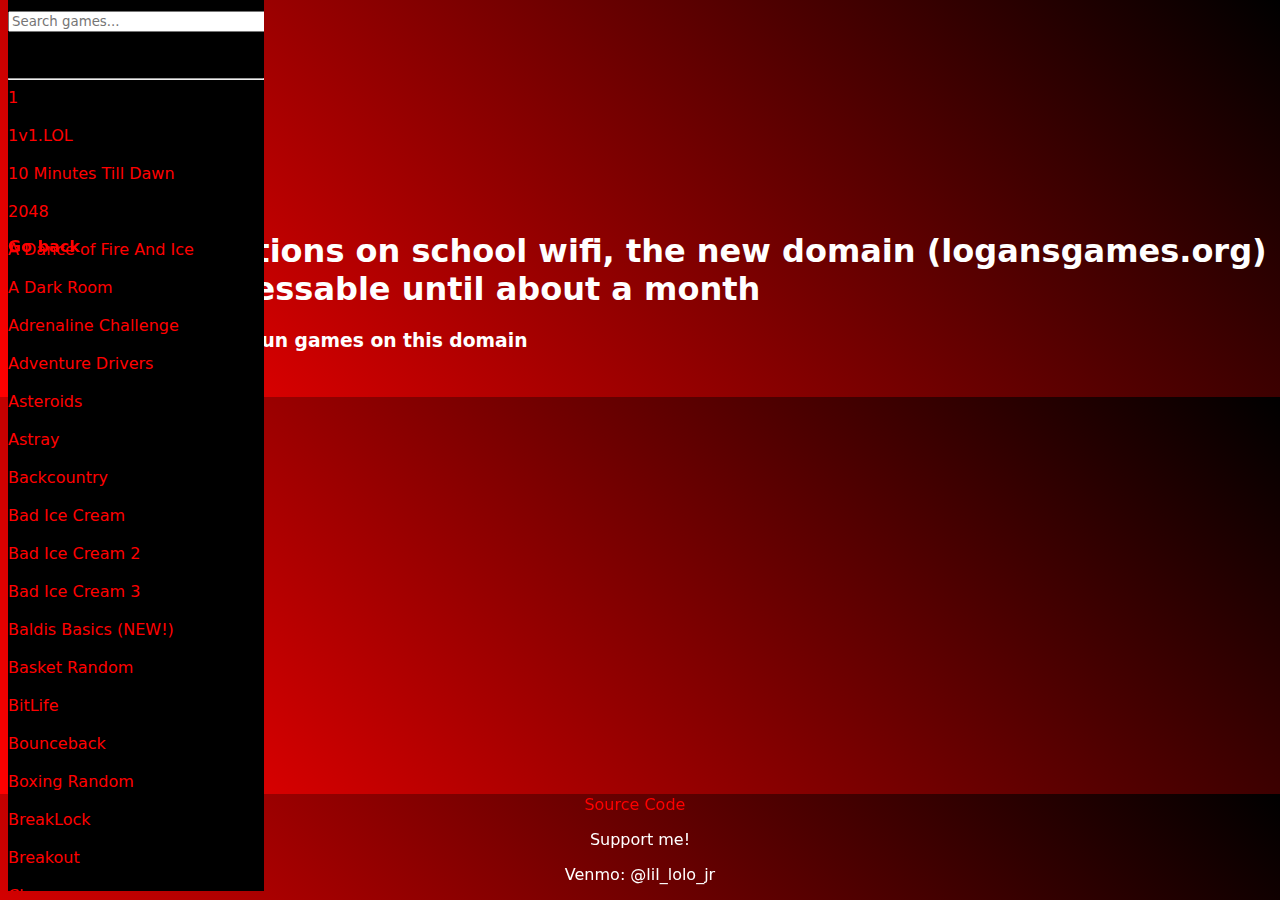
==== commit aac22e54: "Update index.html" ====
--- a/index.html
+++ b/index.html
@@ -13,7 +13,7 @@
   </head>
 
       <body>
-        
+        <!--
          <div class="heading" id="heading", style="transition-duration: 500ms; overflow-x: scroll;">
 
           <h1>Unblocked Games</h1>
@@ -370,5 +370,9 @@
             }
         }
     </script>
+    -->
+    <h1>Due to regulations on school wifi, the new domain (logansgames.org) will be un accessable until about a month</h1>
+    <h3>Until then, enjoy some fun games on this domain</h3>
+    <a href="https://loganius-ii.github.io">loganius-ii.github.io</a>
 </html>
 
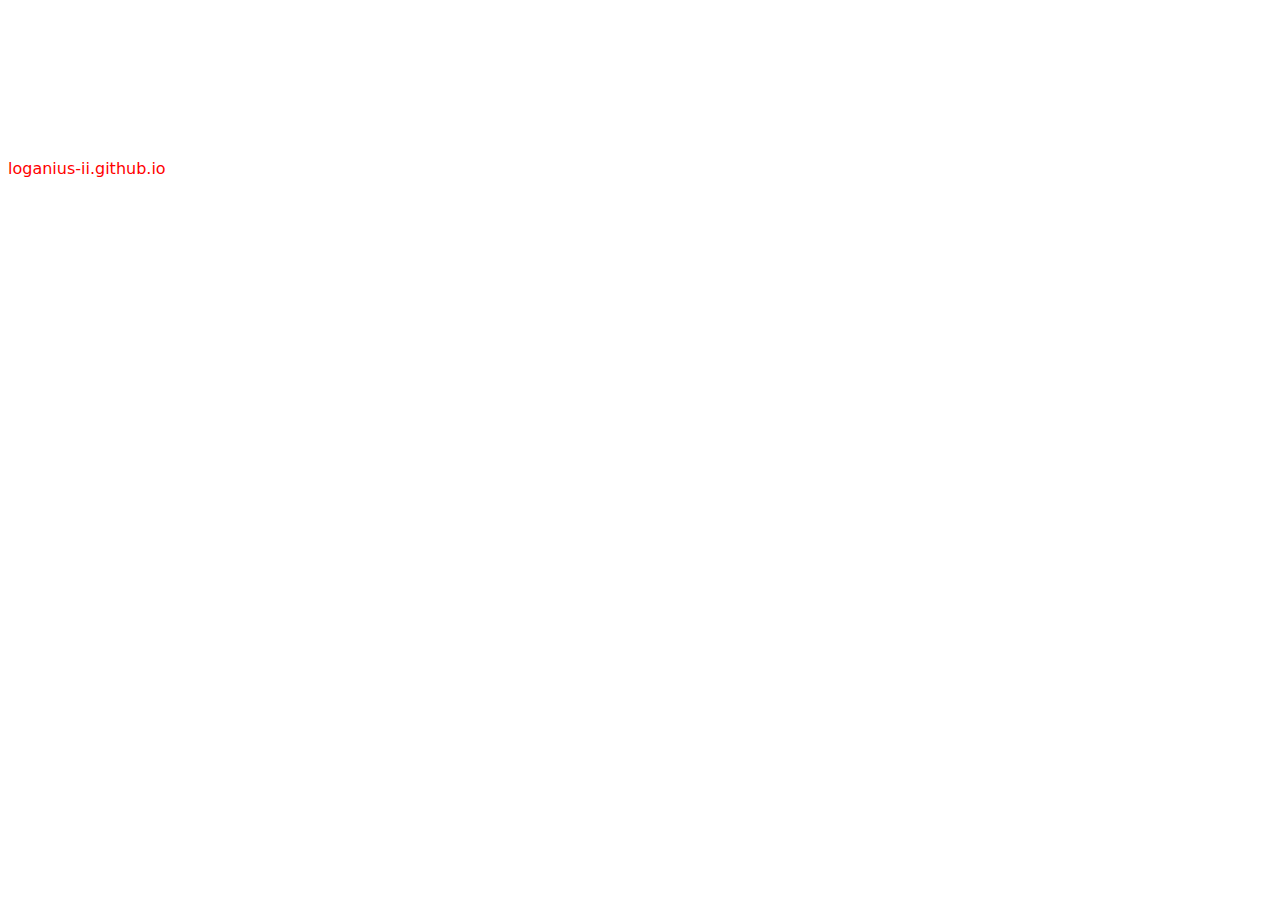
==== commit de8ec611: "Update index.html" ====
--- a/index.html
+++ b/index.html
@@ -13,364 +13,7 @@
   </head>
 
       <body>
-        <!--
-         <div class="heading" id="heading", style="transition-duration: 500ms; overflow-x: scroll;">
-
-          <h1>Unblocked Games</h1>
-          <h4>Website by: Logan McDermott</h4>
-          <p>If you want more games ask me in person or js email me ig (1loganmcd@gmail.com)</p>
-          <a href="https://github.com/loganius-ii">Link to my github if  your interested</a>
-          <div>
-            <h4>Theme:</h4>
-            <button id="rb">Red</button>
-            <button id="gb">Green</button>
-            <br><br>
-            <hr>
-            <h1>Announcements:</h1>
-            <br>
-            <p>Saturday, September 21-</p><b>Shell Shockers is now working!</b>
-            <p>Monday, September 23-Many games added, please request more games</p>
-            <hr>
-            <h1>Recently Added:
-            </h1>
-            <br>
-            <p>Shell shockers actually WORKS!!!! (Updated 9/23/2024)</p>
-            <p>Minecraft 1.8.8 (Multiplayer)</p>
-            <p>Wordle Unlimited</p>
-            <p>Baldis Basics</p>
-            <p>Drift Boss!</p>
-            <p>Smash Karts</p>
-            <p>Krew io</p>
-            <p>Subway Surfers</p>
-            <p>Getting Over It (Scratch)</p>
-            <p>Kunker io</p>
-            <p>Gartic Phone!</p>
-            <p>More Coming Soon!</p>
-            <hr>
-            <h3>Want to contact me?</h1>
-              <p>Game requests, feedback, overall site improvements and feature implementation. Your feedback is important!</p>
-              <a href="index.html">Click here</a>
-            <hr>
-            <h1>Link to ROMs:</h1>
-            <a href="https://drive.google.com/drive/folders/1i21xZNOgZLK6ZDEhJhfzi3HVEm09MRxJ">ROMS</a>
-            <div class="contact" id="contact">
-              <br>
-              <h1>Contact/Feedback</h1>
-              <h4>For questions, requests or general thoughts</h4>
-              <hr>
-              <h3>Contact Box</h3><!-- Start BawkBox Code--><script data-sil-id="66eb425a67c1b4001e994730">var loadWidget = function() { var d = document, w = window, l = window.location,p = l.protocol == "file:" ? "http://" : "//"; if (!w.WS) w.WS = {}; c = w.WS; var m=function(t, o){ var e = d.getElementsByTagName("script"); e=e[e.length-1]; var n = d.createElement(t); if (t=="script") {n.async=true;} for (k in o) n[k] = o[k]; e.parentNode.insertBefore(n, e)}; m("script", { src: p + "bawkbox.com/widget/contact/66eb425a67c1b4001e994730?page=" +encodeURIComponent(l+''), type: 'text/javascript' }); c.load_net = m; }; if(window.Squarespace){ document.addEventListener('DOMContentLoaded', loadWidget); setTimeOut(function(){ document.addEventListener('DOMContentLoaded', loadWidget); }, 3000) } else { loadWidget() } </script><div class="sil-widget-contact sil-widget" id="sil-widget-66eb425a67c1b4001e994730"><a href="//bawkbox.com/install/contact">Contact Box</a></div><!-- End BawkBox Code-->
-              <br><br>
-              <div class="exit"><a href="#contact"><h4>Go back</h4></a></div>
-              
-            </div>
-          </div>
         
-        </div>
-        <br><br><br><br>
-        <div class="item", id="item" style="height: 100%; bottom: 1%;">
-          <div class="searchContainer">
-          <input type="text" id="searchBox" placeholder="Search games..." onkeyup="searchGames()">
-          <div id="searchResults"></div>
-          </div>
-          <br><br>
-          <hr>
-          <a href="1">1</a>
-          <br><br>
-          <a href="1v1.lol">1v1.LOL</a>
-          <br><br>
-          <a href="10minutestilldawn">10 Minutes Till Dawn</a>
-          <br><br>
-          <a href="2048">2048</a>
-          <br><br>
-          <a href="adanceoffireandice">A Dance of Fire And Ice</a>
-          <br><br>
-          <a href="adarkroom">A Dark Room</a>
-          <br><br>
-          <a href="adrenalinechallenge">Adrenaline Challenge</a>
-          <br><br>
-          <a href="adventuredrivers">Adventure Drivers</a>
-          <br><br>
-          <a href="asteroids">Asteroids</a>
-          <br><br>
-          <a href="astray">Astray</a>
-          <br><br>
-          <a href="backcountry">Backcountry</a>
-          <br><br>
-          <a href="badicecream">Bad Ice Cream</a>
-          <br><br>
-          <a href="badicecream2">Bad Ice Cream 2</a>
-          <br><br>
-          <a href="badicecream3">Bad Ice Cream 3</a>
-          <br><br>
-          <a href="baldis-basics-master/">Baldis Basics (NEW!)</a>
-          <br><br>
-          <a href="basketrandom">Basket Random</a>
-          <br><br>
-          <a href="bitlife">BitLife</a>
-          <br><br>
-          <a href="bounceback">Bounceback</a>
-          <br><br>
-          <a href="boxingrandom">Boxing Random</a>
-          <br><br>
-          <a href="breaklock">BreakLock</a>
-          <br><br>
-          <a href="breakout">Breakout</a>
-          <br><br>
-          <a href="chess">Chess</a>
-          <br><br>
-          <a href="chromedino">Chrome Dino</a>
-          <br><br>
-          <a href="connect3">Connect 3</a>
-          <br><br>
-          <a href="cookieclicker">Cookie Clicker</a>
-          <br><br>
-          <a href="cubefield">Cubefield</a>
-          <br><br>
-          <a href="doodlejump">Doodle Jump</a>
-          <br><br>
-          <a href="driftboss/">Drift Boss</a>
-          <br><br>
-          <a href="ducklife">Duck Life</a>
-          <br><br>
-          <a href="ducklife2">Duck Life 2</a>
-          <br><br>
-          <a href="ducklife3">Duck Life 3</a>
-          <br><br>
-          <a href="ducklife4">Duck Life 4</a>
-          <br><br>
-          <a href="edgesurf">Edge Surf</a>
-          
-          <br><br>
-          <a href="evilglitch">Evil Glitch</a>
-          <br><br>
-          <a href="factoryballsforever">Factory Balls Forever</a>
-          <br><br>
-          <a href="fireboyandwatergirlintheforesttemple">Fireboy and Watergirl in the Forest Temple</a>
-          <br><br>
-          <a href="flappybird">Flappy Bird</a>
-          <br><br>
-          <a href="friendlyfire">Friendly Fire</a>
-          <br><br>
-          <a href="garticphone/">Gartic Phone</a>
-          <br><br>
-          <a href="geometrydash">Geometry Dash</a>
-          <br><br>
-          <a href="gettingoverit/">Getting Over it (Scratch)</a>
-          <br><br>
-          <a href="gopherkart">Gopher Kart</a>
-          <br><br>
-          <a href="hextris">Hextris</a>
-          <br><br>
-          <a href="iceagebabyadventure">Ice Age Baby Adventure</a>
-          <br><br>
-          <a href="jumpingfrogspuzzle">Jumping frogs puzzle</a>
-          <br><br>
-          <a href="konnekt">Konnekt</a>
-          <br><br>
-          <a href="krewio/">Krew.io</a>
-          <br><br>
-          <a href="krunkerio/">Krunker.io</a>
-          <br><br>
-          <a href="minecraft0.30">Minecraft 0.30</a>
-          <br><br>
-          <a href="minecraft1.3">Minecraft 1.3</a>
-          <br><br>
-          <a href="minecraft1.5.2">Minecraft 1.5.2</a>
-          <br><br>
-          <a href="minecraft1.8/EaglercraftX_1.8_u32_Offline_Signed.html">Minecraft 1.8 (NEW!)</a>
-          <br><br>
-          <a href="minecraft1.8.8/eaglercraft.1.8.8.html">Minecraft 1.8.8 (Multiplayer Only)</a>
-          <br><br>
-          <a href="motox3m2">Moto X3M 2</a>
-          <br><br>
-          <a href="ovo">OvO</a>
-          <br><br>
-          <a href="pacman">Pac-Man</a>
-          <br><br>
-          <a href="pushback">Pushback</a>
-          <br><br>
-          <a href="racer">Racer</a>
-          <br><br>
-          <a href="radiusraid">Radius Raid</a>
-          <br><br>
-          <a href="retrobowl">Retro Bowl</a>
-          <br><br>
-          <a href="retrohaunt">Retrohaunt</a>
-          <br><br>
-          <a href="riddleschool">Riddle School</a>
-          <br><br>
-          <a href="riddleschool2">Riddle School 2</a>
-          <br><br>
-          <a href="riddleschool3">Riddle School 3</a>
-          <br><br>
-          <a href="riddleschool4">Riddle School 4</a>
-          <br><br>
-          <a href="riddleschool5">Riddle School 5</a>
-          <br><br>
-          <a href="roadblocks">Roadblocks</a>
-          <br><br>
-          <a href="run3/">Run 3</a>
-          <br><br>
-          <a href="sleepingbeauty">Sleeping Beauty</a>
-          <br><br>
-          <a href="slope">Slope</a>
-          <br><br>
-          <a href="snake">Snake</a>
-          <br><br>
-          <a href="snowrider3d">Snow Rider 3D</a>
-          <br><br>
-          <a href="smashcarts/">Smash Karts</a>
-          <br><br>
-          <a href="soccerrandom">Soccer Random</a>
-          <br><br>
-          <a href="spacecompany">Space Company</a>
-          <br><br>
-          <a href="spaceinvaders">Space Invaders</a>
-          <br><br>
-          <a href="subwaysurfers/">Subway Surfers</a>
-          <br><br>
-          <a href="main.html">Shell Shockers</a>
-          <br><br>
-          <a href="tetris">Tetris</a>
-          <br><br>
-          <a href="thechromaincident">The Chroma Incident</a>
-          <br><br>
-          <a href="thereisnogame">THERE IS NO GAME!</a>
-          <br><br>
-          <a href="towermaster">Tower Master</a>
-          <br><br>
-          <a href="tunnelrush">Tunnel Rush</a>
-          <br><br>
-          <a href="underrun">Under Run</a>
-          <br><br>
-          <a href="vex3">Vex 3</a>
-          <br><br>
-          <a href="vex4">Vex 4</a>
-          <br><br>
-          <a href="vex5">Vex 5</a>
-          <br><br>
-          <a href="vex6">Vex 6</a>
-          <br><br>
-          <a href="vex7">Vex 7</a>
-          <br><br>
-          <a href="volleyrandom">Volley Random</a>
-          <br><br>
-          <a href="webretro">Webretro (retro console emulator)</a>
-          <br><br>
-          <a href="wordle_ultd/">Wordle Unlimited (NEW!)</a>
-          <br><br>
-          <a href="worldshardestgame">World's Hardest Game</a>
-          <br><br>
-          <a href="worldshardestgame2">World's Hardest Game 2</a>
-          <br><br>
-          <a href="xx142b2.exe">xx142-b2.exe</a>
-          <br><br>
-          <a href="PlayStation/PlayStation.htm">Playstation Emulator (NEW!)</a>
-          <br><br>
-          <a href="PS2 Emulator/">PS 2 Emulator (WIP)</a>
-          <br><br>
-          <a href="VirtualXP/VirtualXP.htm">Windows XP Emulator (NEW!)</a>
-        </div>
-        <p>(More games coming soon!)</p>
-
-        <footer>
-            <div class="footer">
-              <a href="https://github.com/loganius-ii/game">Source Code</a>
-              &nbsp;
-              <p>Support me!</p>
-              <p>Venmo: @lil_lolo_jr</p>
-              
-            </div>
-        </footer>
-    </body>
-
-
-
-    <script>
-      const rb = document.getElementById("rb")
-      const gb = document.getElementById("gb")
-      const slider = document.getElementById('slider')
-      const item = document.getElementById('item')
-      
-
-
-      item.style.transitionDuration = "1300ms"
-      item.style.transform = "translateX(0)"
-
-      if(!localStorage.getItem("restart")){
-        localStorage.clear();
-        localStorage.setItem("restart", "restart")
-        
-      }
-
-      if(localStorage.getItem('color1')){
-        document.querySelectorAll('a').forEach(link => {
-          link.style.color = localStorage.getItem('color1');
-      }
-    )
-        if(localStorage.getItem('color1') == "red"){
-          document.getElementById("html").style.backgroundImage = "linear-gradient(45deg, red, rgb(0, 0, 0))";
-        }
-        else if(localStorage.getItem('color1') == 'green'){
-          document.getElementById("html").style.backgroundImage = "linear-gradient(45deg, green, rgb(0, 0, 0))";
-        }
-    }
-      else{
-        document.getElementById("html").style.backgroundImage = "linear-gradient(45deg, red, rgb(0, 0, 0))";
-      }
-
-
-      rb.addEventListener("click", ()=>{
-        console.log("Switched")
-        localStorage.setItem('color1', 'red')
-        document.querySelectorAll('a').forEach(link => {
-    link.style.color = 'red';
-        document.getElementById("html").style.backgroundImage = "linear-gradient(45deg, red, rgb(0, 0, 0))";
-});
-      })
-      gb.addEventListener("click", ()=>{
-        localStorage.setItem('color1','green')
-        document.querySelectorAll('a').forEach(link => {
-          link.style.color = 'green';
-        })
-        document.getElementById("html").style.backgroundImage = "linear-gradient(45deg, green, rgb(0, 0, 0))";
-      })
-      
-      
-      function searchGames() {
-            const input = document.getElementById('searchBox').value.toLowerCase();
-            const links = document.querySelectorAll('#item a');
-            const resultsDiv = document.getElementById('searchResults');
-            const color1 = localStorage.getItem('color1') || 'red'; // Default to black if color1 is not set
-            const addedLinks = new Set(); // Track added links to avoid duplicates
-
-            resultsDiv.innerHTML = '';
-            resultsDiv.style.color = color1; // Apply the color from localStorage
-
-            // If the input is empty, clear the results and return
-            if (!input) {
-                resultsDiv.style.display = 'none';
-                return;
-            } else {
-                resultsDiv.style.display = 'block';
-            }
-
-            let found = false;
-            links.forEach(link => {
-                const linkText = link.textContent.toLowerCase();
-                if (linkText.includes(input) && !addedLinks.has(linkText)) {
-                    resultsDiv.innerHTML += `<a href="${link.getAttribute('href')}" style="color:${color1}">${link.textContent}</a><br><br>`;
-                    addedLinks.add(linkText); // Add the link to the set to avoid duplicates
-                    found = true;
-                }
-            });
-
-            if (!found) {
-                resultsDiv.innerHTML = 'No matches found.';
-            }
-        }
-    </script>
-    -->
     <h1>Due to regulations on school wifi, the new domain (logansgames.org) will be un accessable until about a month</h1>
     <h3>Until then, enjoy some fun games on this domain</h3>
     <a href="https://loganius-ii.github.io">loganius-ii.github.io</a>
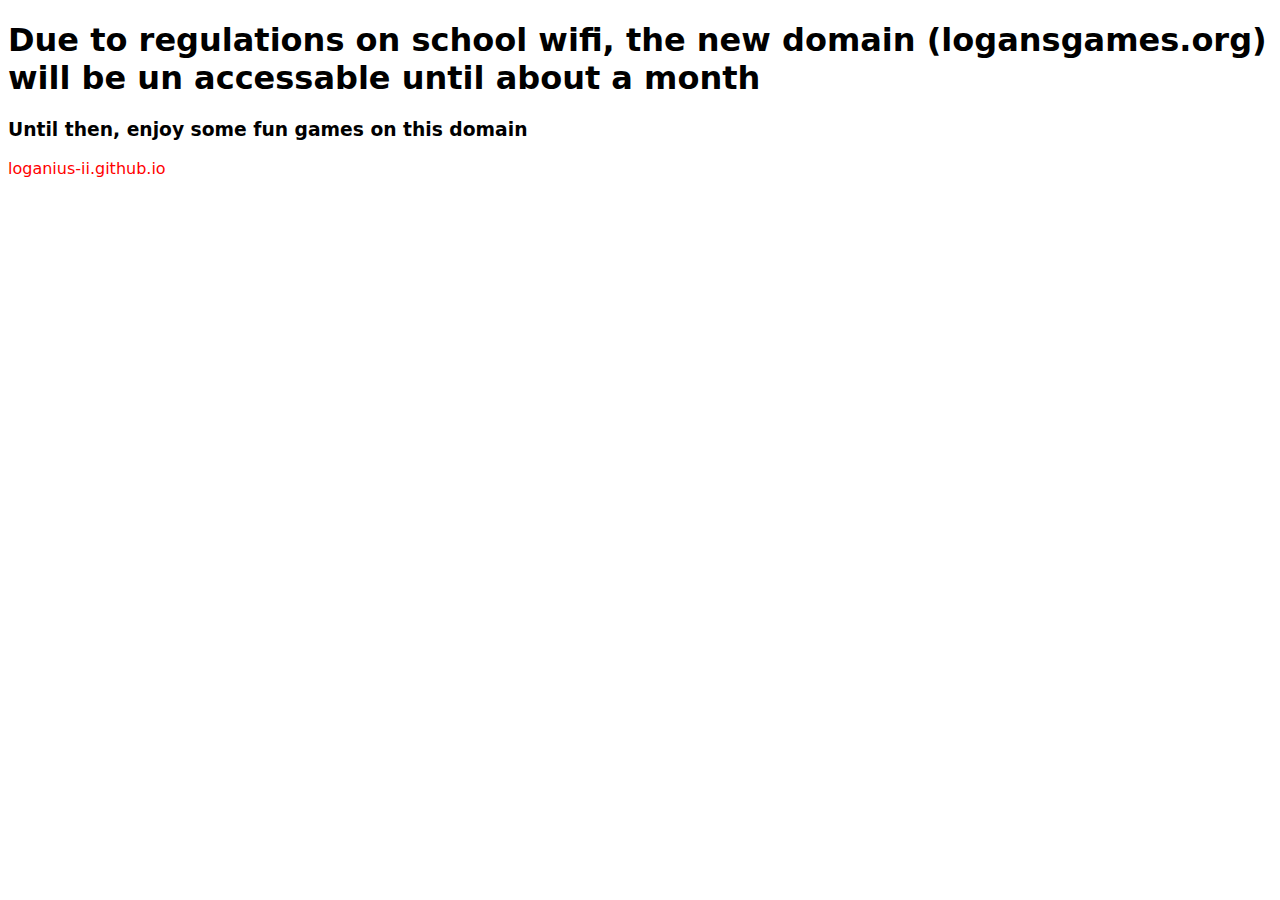
==== commit 9a8e870a: "Update index.html" ====
--- a/index.html
+++ b/index.html
@@ -10,12 +10,14 @@
     <link rel="icon" type="image/x-icon" href="https://cdn-icons-png.flaticon.com/512/5930/5930147.png">
     <link rel="stylesheet" href="style.css" />
     
-  </head>
+    </head>
 
       <body>
-        
-    <h1>Due to regulations on school wifi, the new domain (logansgames.org) will be un accessable until about a month</h1>
-    <h3>Until then, enjoy some fun games on this domain</h3>
-    <a href="https://loganius-ii.github.io">loganius-ii.github.io</a>
+        <div style="color:black;">
+        <h1>Due to regulations on school wifi, the new domain (logansgames.org) will be un accessable until about a month</h1>
+        <h3>Until then, enjoy some fun games on this domain</h3>
+        <a href="https://loganius-ii.github.io">loganius-ii.github.io</a>
+        </div>
+      </body>
 </html>
 
--- a/style.css
+++ b/style.css
@@ -1,5 +1,6 @@
 * {
   font-family: system-ui, -apple-system, BlinkMacSystemFont, 'Segoe UI', Roboto, Oxygen, Ubuntu, Cantarell, 'Open Sans', 'Helvetica Neue', sans-serif;
+  color:black;
 }
 
 html {
